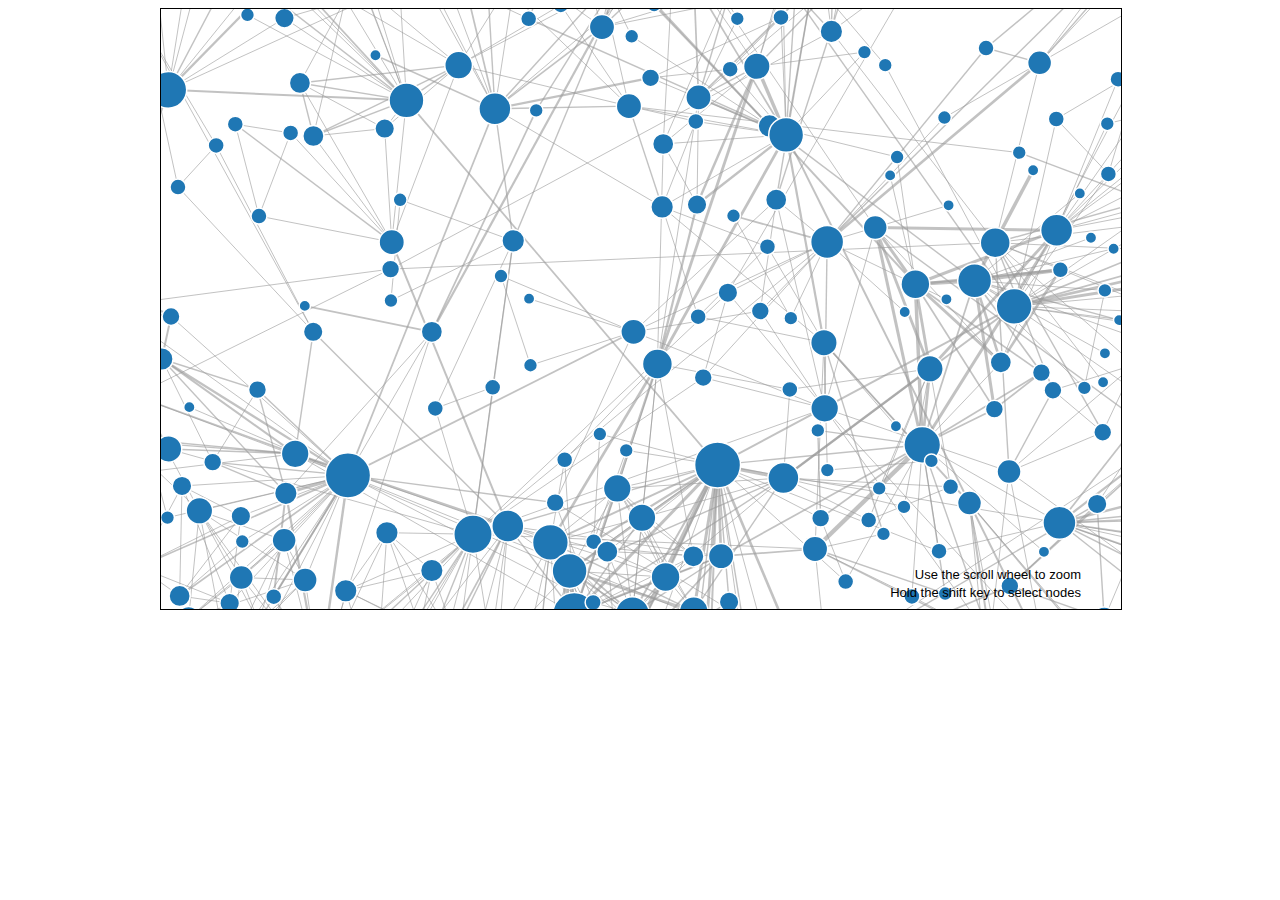
==== index-multitool-v2.html @ 733049fe "v2 to improve usability" ====
<!DOCTYPE html>
    <head>
          <meta charset="utf-8" />
</head>
<div align='center' id="d3_selectable_force_directed_graph" style="width: 960px; height: 600px; margin: auto; margin-bottom: 12px">
    <svg />
</div>

<link rel='stylesheet' href='multitool/d3v4-selectable-zoomable-force-directed-graph.css'>
<script src="d3/d3.js"></script>
<script src="multitool/d3v4-brush-lite.js"></script>
<script src="multitool/d3v4-selectable-force-directed-graph_v2.js"></script>

<script>
    var svg = d3.select('#d3_selectable_force_directed_graph');

    d3.json('data/author_data_oct13.json', function(error, graph) {
        if (!error) {
            //console.log('graph', graph);
            createV4SelectableForceDirectedGraph(svg, graph);
        } else {
            console.error(error);
        }
    });
</script>
---- multitool/d3v4-selectable-zoomable-force-directed-graph.css ----
#d3_selectable_force_directed_graph svg {
    border: 1px solid;
    font: 13px sans-serif;
    text-anchor: end;
}

#d3_selectable_force_directed_graph .node {
  stroke: #fff;
  stroke-width: 1.5px;
}

.node .selected {
  stroke: black;
}

.link {
  stroke: #999;
  stroke-opacity: 0.6;
}
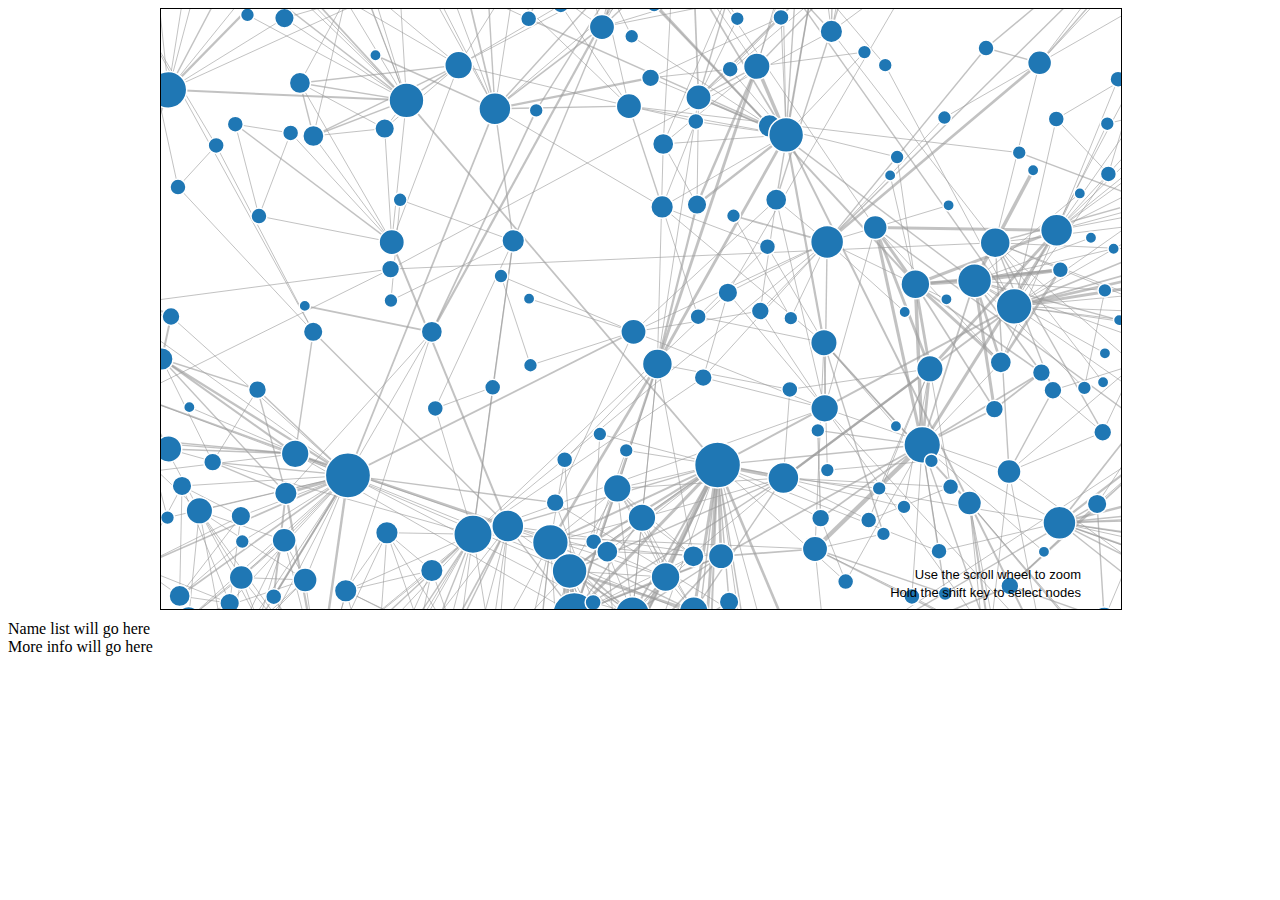
==== commit 62ad2ace: "Adding placeholder for names and info" ====
--- a/index-multitool-v2.html
+++ b/index-multitool-v2.html
@@ -4,6 +4,10 @@
 </head>
 <div align='center' id="d3_selectable_force_directed_graph" style="width: 960px; height: 600px; margin: auto; margin-bottom: 12px">
     <svg />
+</div>
+<div id="databox">
+  <div id="namelist">Name list will go here</div>
+  <div id="moreinfo">More info will go here</div>
 </div>
 
 <link rel='stylesheet' href='multitool/d3v4-selectable-zoomable-force-directed-graph.css'>
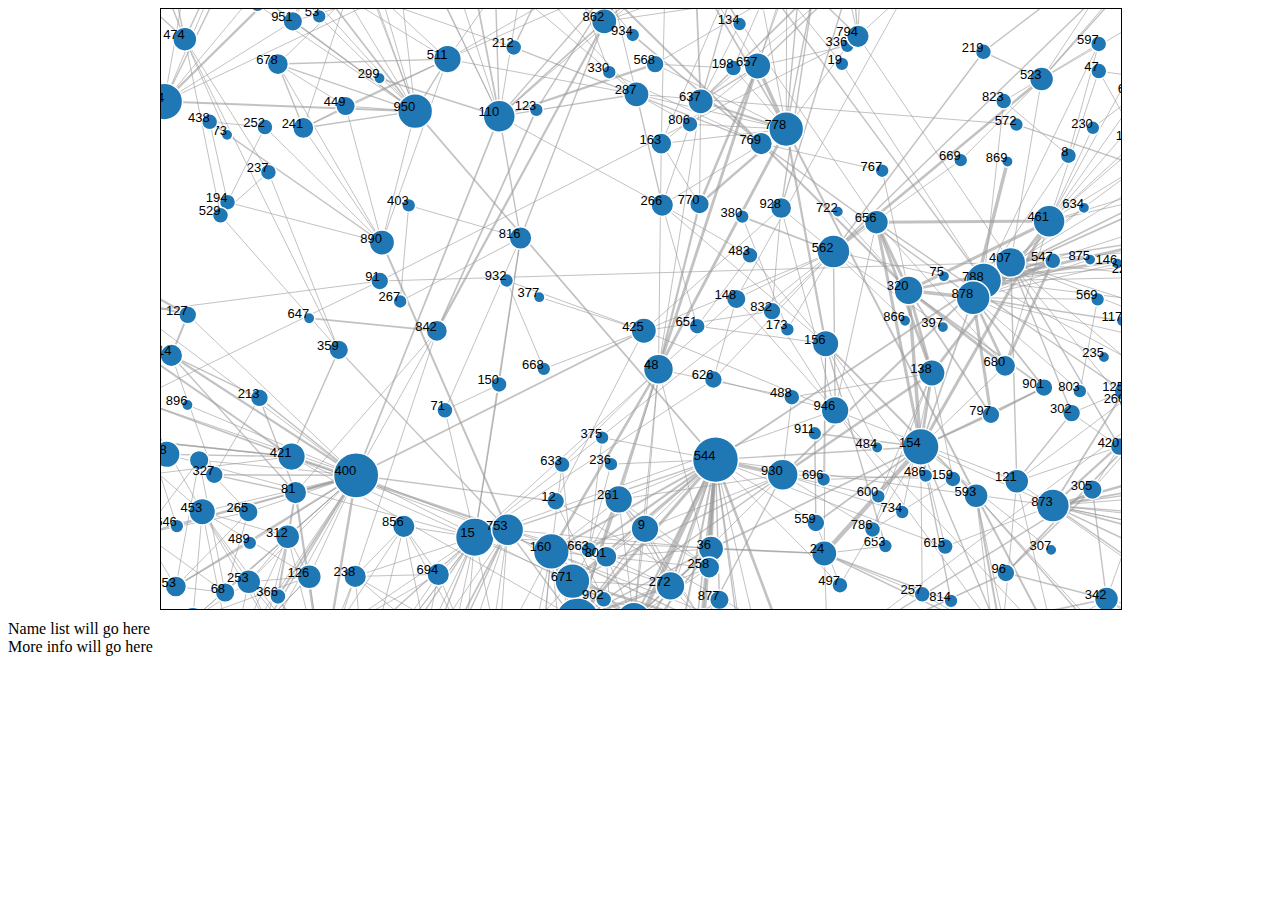
==== commit 6a2a7662: "css change for black text" ====
--- a/index-multitool-v2.html
+++ b/index-multitool-v2.html
@@ -10,7 +10,7 @@
   <div id="moreinfo">More info will go here</div>
 </div>
 
-<link rel='stylesheet' href='multitool/d3v4-selectable-zoomable-force-directed-graph.css'>
+<link rel='stylesheet' href='multitool/d3v4-selectable-zoomable-force-directed-graph-v2.css'>
 <script src="d3/d3.js"></script>
 <script src="multitool/d3v4-brush-lite.js"></script>
 <script src="multitool/d3v4-selectable-force-directed-graph_v2.js"></script>
--- a/multitool/d3v4-selectable-zoomable-force-directed-graph-v2.css
+++ b/multitool/d3v4-selectable-zoomable-force-directed-graph-v2.css
@@ -0,0 +1,24 @@
+#d3_selectable_force_directed_graph svg {
+    border: 1px solid;
+    font: 13px sans-serif;
+    text-anchor: end;
+}
+
+#d3_selectable_force_directed_graph .node {
+  stroke: #fff;
+  stroke-width: 1.5px;
+}
+
+#d3_selectable_force_directed_graph text {
+  stroke: #fff;
+  stroke-width: 0px;
+}
+
+.node .selected {
+  stroke: black;
+}
+
+.link {
+  stroke: #999;
+  stroke-opacity: 0.6;
+}
